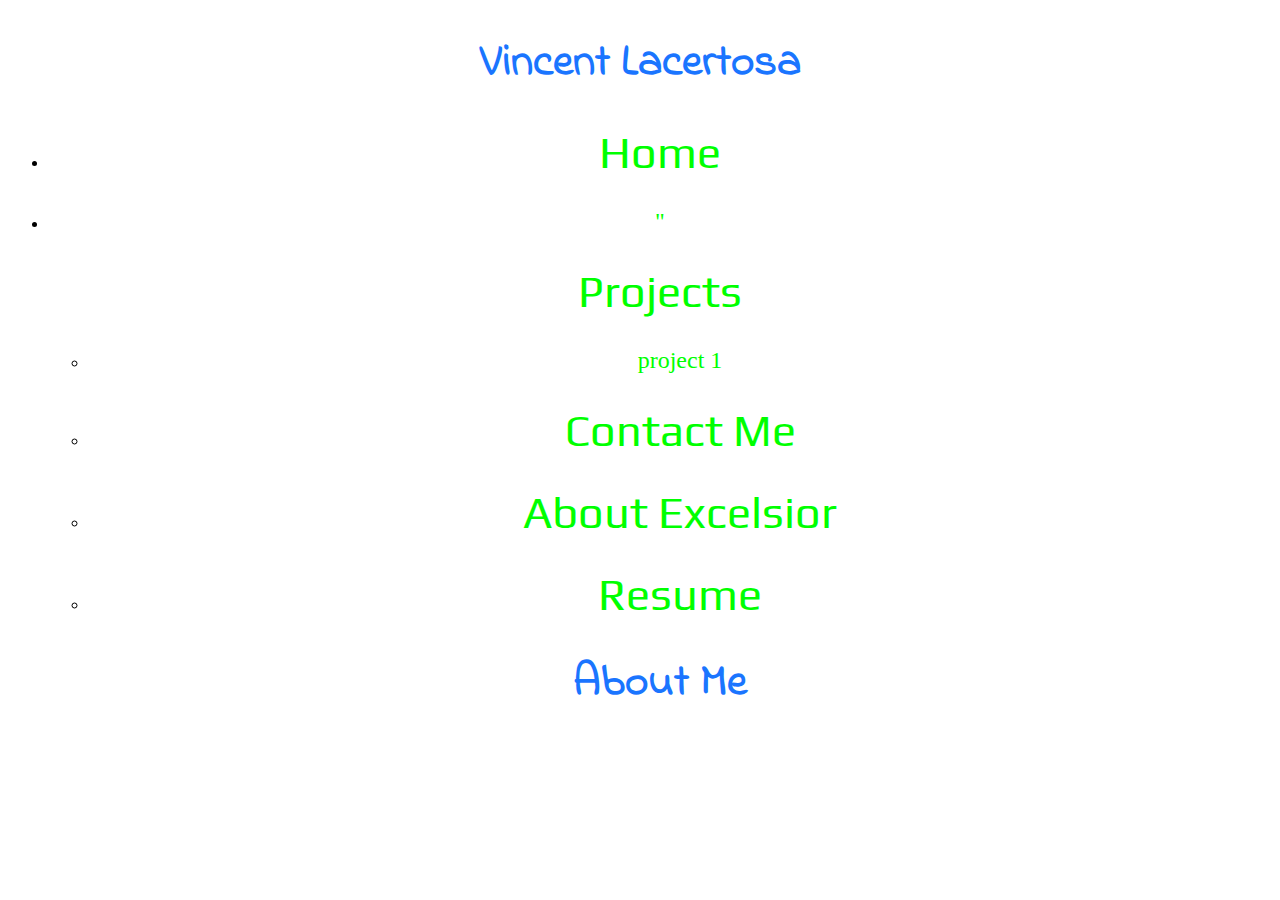
==== index.html @ f8a01a43 "k" ====
<!DOCTYPE html>
<html>
<head>
<script src="https://ajax.googleapis.com/ajax/libs/jquery/1.11.3/jquery.min.js"></script>
<link href='https://fonts.googleapis.com/css?family=Play' rel='stylesheet' type='text/css'>
<link href='https://fonts.googleapis.com/css?family=Indie+Flower' rel='stylesheet' type='text/css'>
<title> Vincent Lacertosa Digital Portfolio </title>
<link rel="stylesheet" type="text/css" href="stylesheet.css"/>

<center><h1> Vincent Lacertosa </h1></center>

</head>
<body>
<center>
<ul class="navbar">
   <li><a href="index.html"> <p class="nav text"> Home</a> </li>
  <li class="dropdown"> <a class="drop-toggle" href"#">" <p class="nav text">Projects</a> </li>
<ul class="dropdown-menu-toggle">
  <li> <a href="project.html"> project  1</a> </li>
  <li> <a href="contact me.html"> <p class="nav text"> Contact Me </a> </li>
<li> <a href="about excelsior.html"> <p class="nav text"> About Excelsior </a> </li>
<li> <a href="resume.html"> <p class="nav text"> Resume </a> </li>
</ul>


<h1> About Me </h1>
</center>

<p> My name is Vincent Lacertosa. I am in the tenth grade with 2 college courses in my schedule. I am a excelsior student in Newbrugh New York.
I am generally a B+ to A student. </p>


</body>
</html>
---- stylesheet.css ----
table, th, td {
   border: 3px double grey;
}
a {
  color:#00FF00; font-size: 150%; }

  a:hover {
      background-color: blue ;
  }
  a:hover {
      color: white;
  }

body {
  background-image:url(http://hdwallpapers-download.com/wp-content/uploads/2014/10/Grey-Wallpaper-02.jpg);
}

h1 { font-family: 'Indie Flower', cursive; font-size: 45px; color:#1a75ff}

p{ font-family: 'Play', sans-serif; font-size: 30px; color: white}

a:link{
text-decoration: none;


}
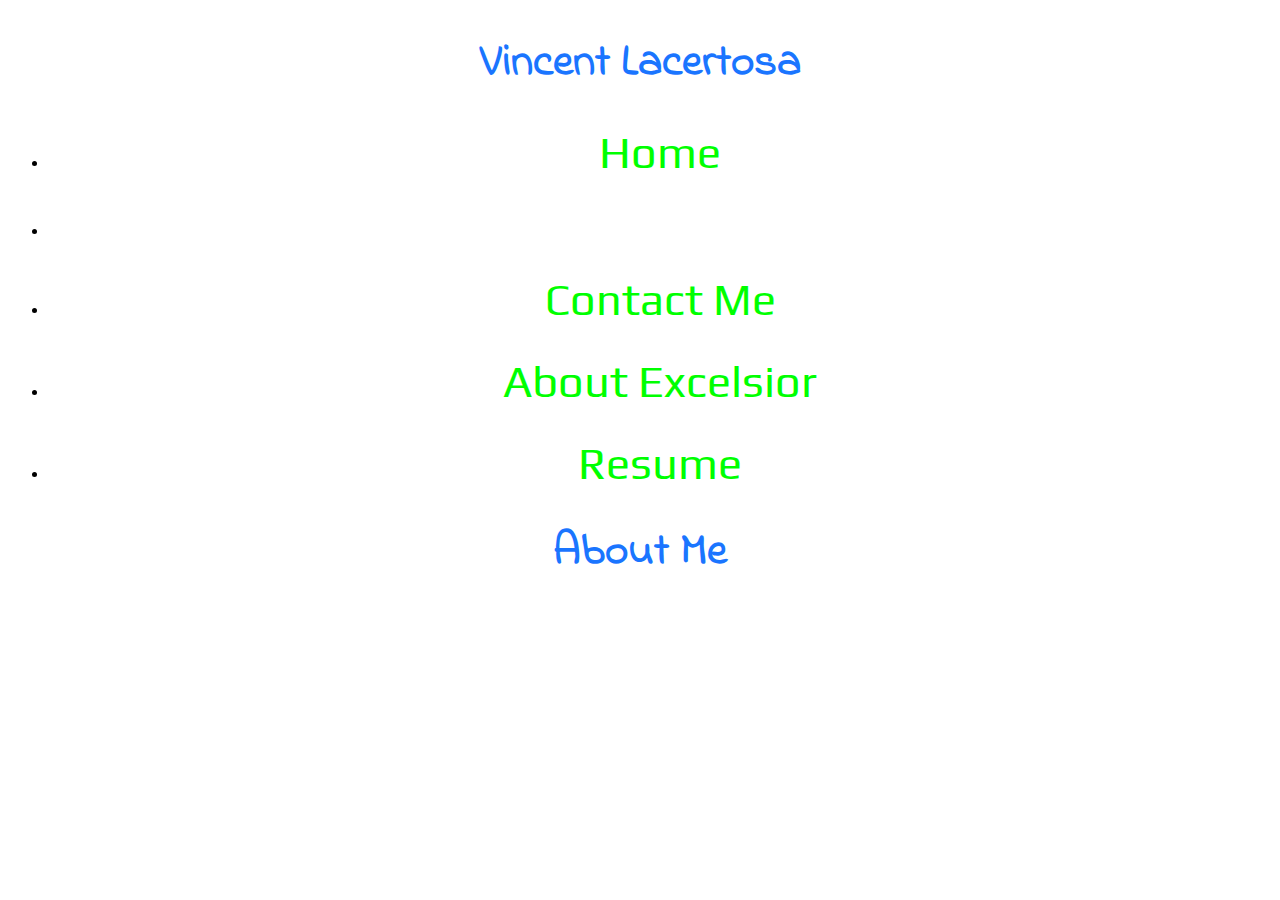
==== commit ce8bb5ea: "j" ====
--- a/index.html
+++ b/index.html
@@ -13,13 +13,19 @@
 <body>
 <center>
 <ul class="navbar">
-   <li><a href="index.html"> <p class="nav text"> Home</a> </li>
-  <li class="dropdown"> <a class="drop-toggle" href"#">" <p class="nav text">Projects</a> </li>
-<ul class="dropdown-menu-toggle">
-  <li> <a href="project.html"> project  1</a> </li>
-  <li> <a href="contact me.html"> <p class="nav text"> Contact Me </a> </li>
-<li> <a href="about excelsior.html"> <p class="nav text"> About Excelsior </a> </li>
-<li> <a href="resume.html"> <p class="nav text"> Resume </a> </li>
+    <li><a href="index.html"> <p class="nav text"> Home</a> </li>
+
+    <li class="dropdown"> <a class="dropdown-toggle" href"#"> <p class="nav text">Projects</p></a>
+      <ul class="dropdown-menu">
+          <li> <a href="project.html"> project  1</a> </li>
+          <li><a href="#">Project2</a></li>
+          <li><a href="#">Project3</a></li>
+      </ul>
+    </li>
+
+    <li> <a href="contact me.html"> <p class="nav text"> Contact Me </a> </li>
+    <li> <a href="about excelsior.html"> <p class="nav text"> About Excelsior </a> </li>
+    <li> <a href="resume.html"> <p class="nav text"> Resume </a> </li>
 </ul>
 
 
@@ -29,6 +35,6 @@
 <p> My name is Vincent Lacertosa. I am in the tenth grade with 2 college courses in my schedule. I am a excelsior student in Newbrugh New York.
 I am generally a B+ to A student. </p>
 
-
+<script src="app.js"></script>
 </body>
 </html>
--- a/stylesheet.css
+++ b/stylesheet.css
@@ -22,5 +22,12 @@
 a:link{
 text-decoration: none;
 
+.navbar {
+
+  display: inline-block;
+  padding: 0;
+  position: absolute;
+}
+ul{ list-style-type: none;}
 
 }
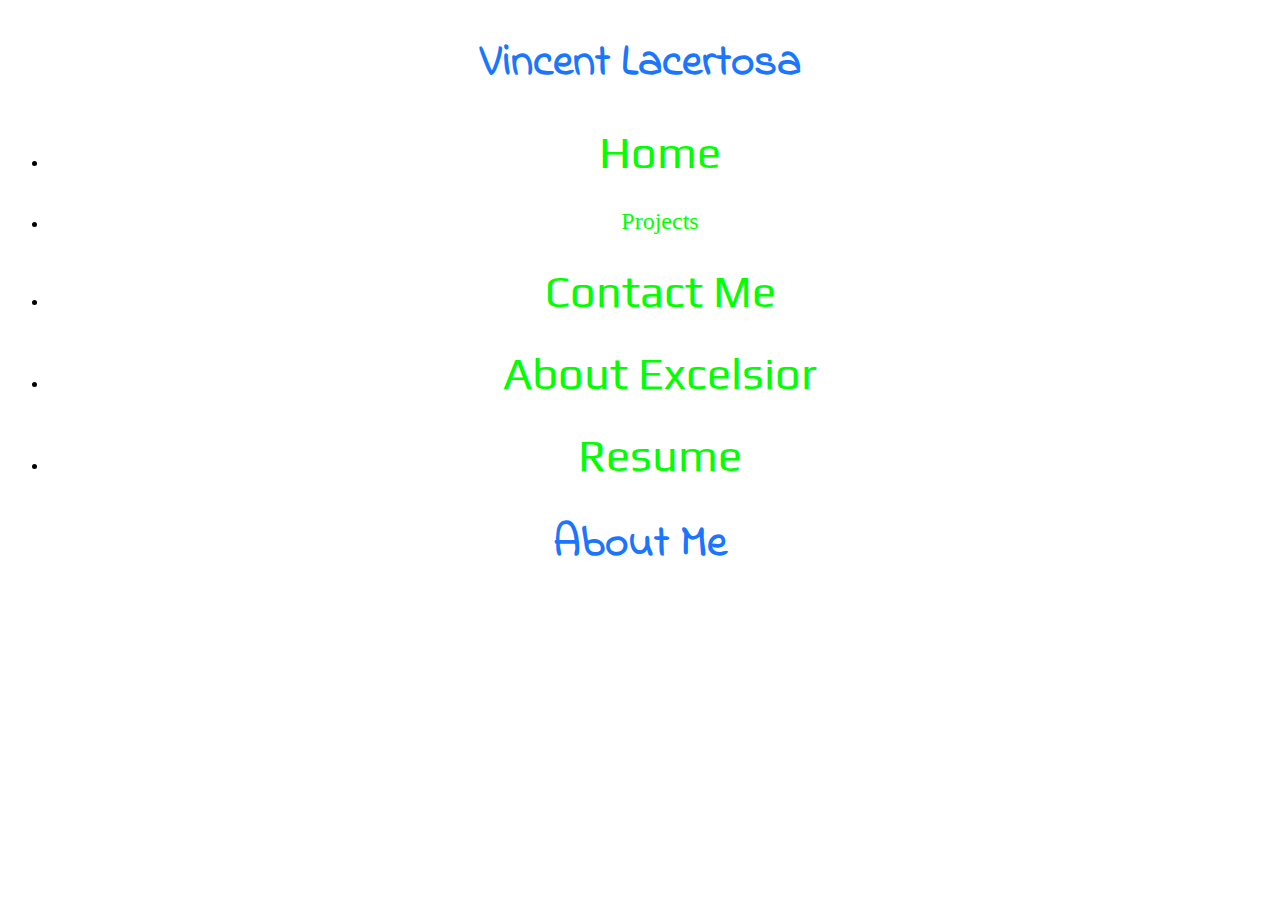
==== commit 871bdcc2: "hnn" ====
--- a/index.html
+++ b/index.html
@@ -15,7 +15,7 @@
 <ul class="navbar">
     <li><a href="index.html"> <p class="nav text"> Home</a> </li>
 
-    <li class="dropdown"> <a class="dropdown-toggle" href"#"> <p class="nav text">Projects</p></a>
+    <li class="dropdown"> <a class="dropdown-toggle" href"#"> <color:green> <font-size: 150%>Projects</p></a>
       <ul class="dropdown-menu">
           <li> <a href="project.html"> project  1</a> </li>
           <li><a href="#">Project2</a></li>
--- a/stylesheet.css
+++ b/stylesheet.css
@@ -3,6 +3,10 @@
 }
 a {
   color:#00FF00; font-size: 150%; }
+
+
+  nav text{
+    color:#00FF00; font-size: 150%; }
 
   a:hover {
       background-color: blue ;
@@ -28,6 +32,5 @@
   padding: 0;
   position: absolute;
 }
-ul{ list-style-type: none;}
-
+ul{ list-style: none;
 }
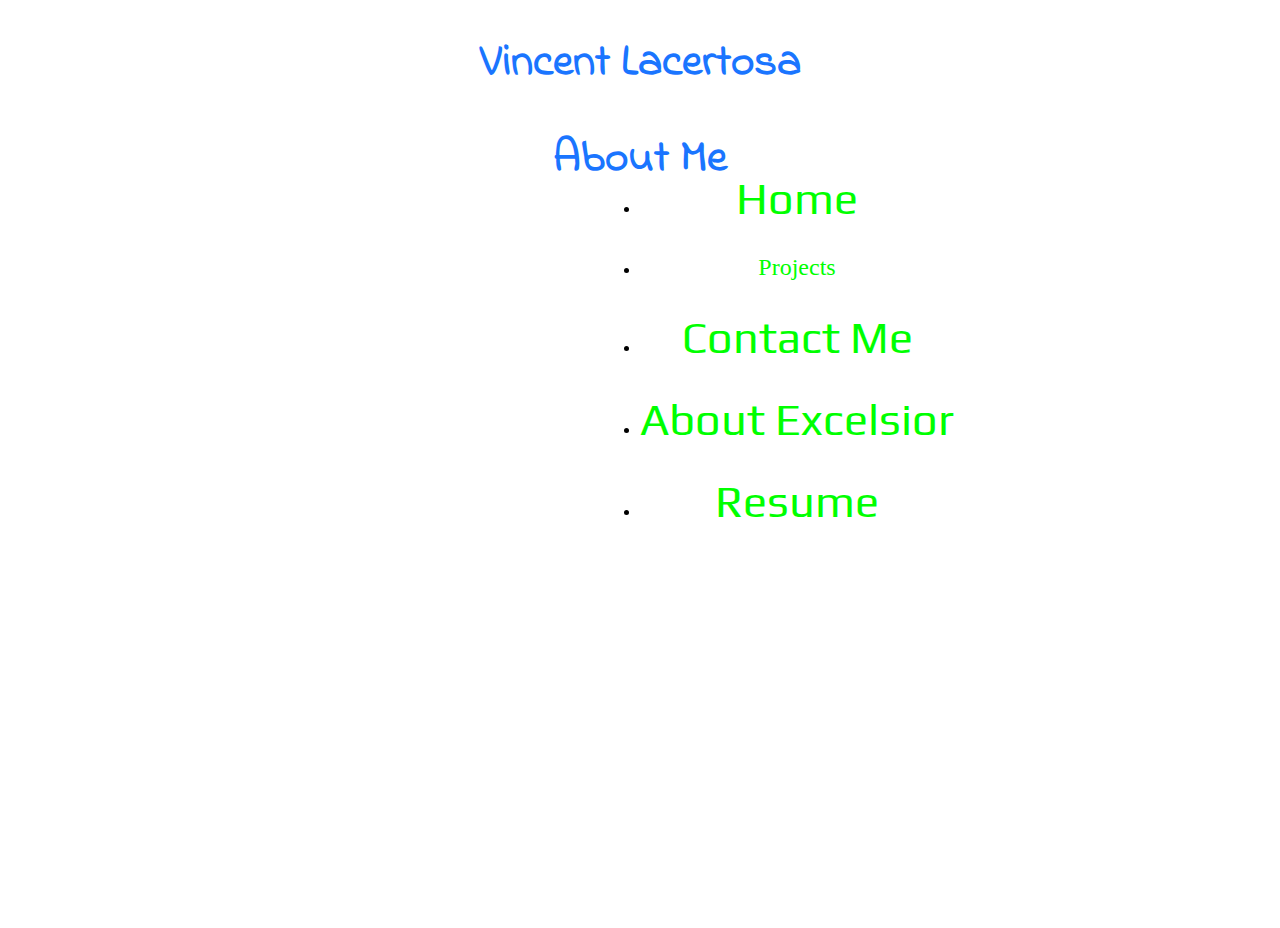
==== commit 8e901c56: "q" ====
--- a/index.html
+++ b/index.html
@@ -31,6 +31,22 @@
 
 <h1> About Me </h1>
 </center>
+<br></br>
+<br></br>
+<br></br>
+<br></br>
+<br></br>
+<br></br>
+<br></br>
+<br></br>
+<br></br>
+<br></br>
+<br></br>
+<br></br>
+<br></br>
+<br></br>
+<br></br>
+<br></br>
 
 <p> My name is Vincent Lacertosa. I am in the tenth grade with 2 college courses in my schedule. I am a excelsior student in Newbrugh New York.
 I am generally a B+ to A student. </p>
--- a/stylesheet.css
+++ b/stylesheet.css
@@ -25,6 +25,7 @@
 
 a:link{
 text-decoration: none;
+}
 
 .navbar {
 
@@ -32,5 +33,3 @@
   padding: 0;
   position: absolute;
 }
-ul{ list-style: none;
-}
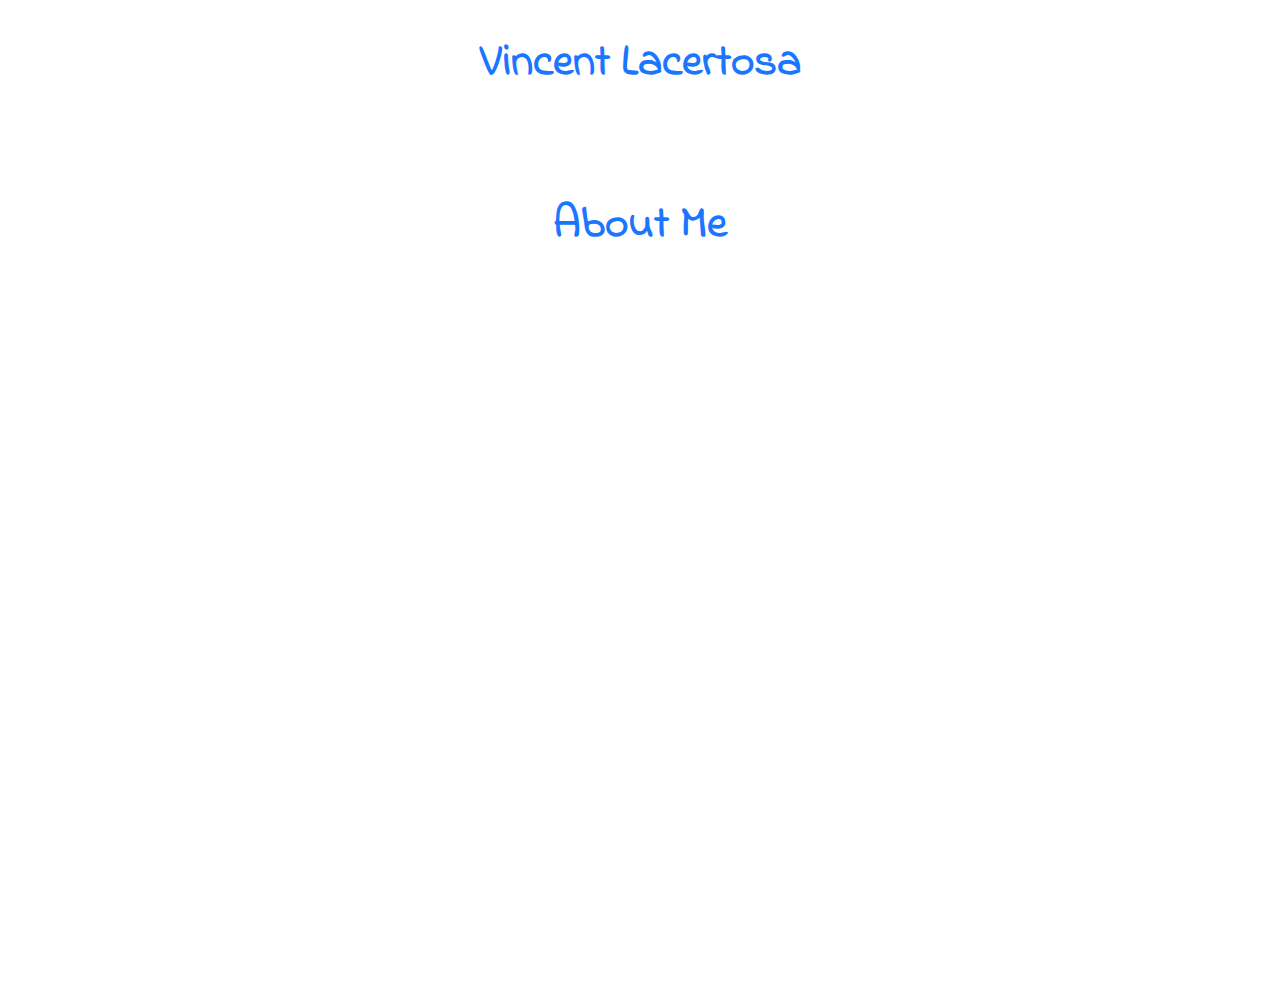
==== commit 3bb43450: "k" ====
--- a/index.html
+++ b/index.html
@@ -11,11 +11,10 @@
 
 </head>
 <body>
-<center>
 <ul class="navbar">
-    <li><a href="index.html"> <p class="nav text"> Home</a> </li>
+    <li><a href="index.html"> Home</a> </li>
 
-    <li class="dropdown"> <a class="dropdown-toggle" href"#"> <color:green> <font-size: 150%>Projects</p></a>
+    <li class="dropdown"> <a class="dropdown-toggle" href="#">Projects</a>
       <ul class="dropdown-menu">
           <li> <a href="project.html"> project  1</a> </li>
           <li><a href="#">Project2</a></li>
@@ -23,14 +22,15 @@
       </ul>
     </li>
 
-    <li> <a href="contact me.html"> <p class="nav text"> Contact Me </a> </li>
-    <li> <a href="about excelsior.html"> <p class="nav text"> About Excelsior </a> </li>
-    <li> <a href="resume.html"> <p class="nav text"> Resume </a> </li>
+
+    <li> <a href="contact me.html"> Contact Me </a> </li>
+    <li> <a href="about excelsior.html"> About Excelsior </a> </li>
+    <li> <a href="resume.html"> Resume </a> </li>
 </ul>
 
+<br></br>
+<center> <h1> About Me </h1></center>
 
-<h1> About Me </h1>
-</center>
 <br></br>
 <br></br>
 <br></br>
--- a/stylesheet.css
+++ b/stylesheet.css
@@ -1,19 +1,25 @@
-table, th, td {
-   border: 3px double grey;
+
+a:visited{
+  text-decoration: none;
+  color:white;
+
 }
-a {
-  color:#00FF00; font-size: 150%; }
 
+ a:link{
+ text-decoration: none;
+ color:white;
 
-  nav text{
-    color:#00FF00; font-size: 150%; }
+ }
 
   a:hover {
       background-color: blue ;
+      color:white;
   }
-  a:hover {
-      color: white;
+
+  a:active{
+    color:red;
   }
+
 
 body {
   background-image:url(http://hdwallpapers-download.com/wp-content/uploads/2014/10/Grey-Wallpaper-02.jpg);
@@ -23,13 +29,19 @@
 
 p{ font-family: 'Play', sans-serif; font-size: 30px; color: white}
 
-a:link{
-text-decoration: none;
-}
+
 
 .navbar {
-
-  display: inline-block;
+  display: block;
   padding: 0;
   position: absolute;
 }
+.navbar li{
+  display: inline;
+  float: left;
+  padding: 0;
+  width: 11em;
+  position: relative;
+  list-style-type: none;
+  font-size: 1.5em;
+}
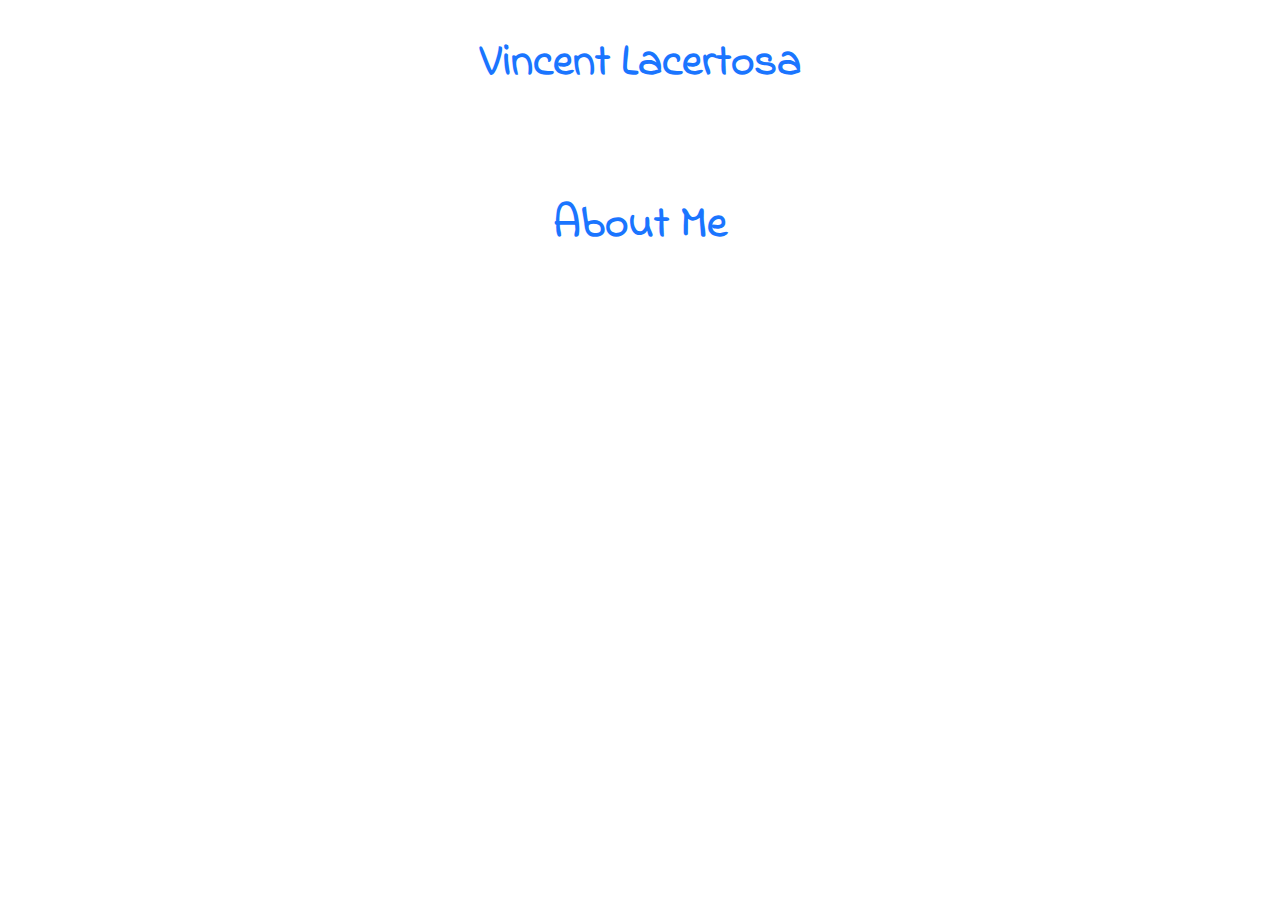
==== commit e47a4ab6: "f" ====
--- a/index.html
+++ b/index.html
@@ -31,21 +31,7 @@
 <br></br>
 <center> <h1> About Me </h1></center>
 
-<br></br>
-<br></br>
-<br></br>
-<br></br>
-<br></br>
-<br></br>
-<br></br>
-<br></br>
-<br></br>
-<br></br>
-<br></br>
-<br></br>
-<br></br>
-<br></br>
-<br></br>
+
 <br></br>
 
 <p> My name is Vincent Lacertosa. I am in the tenth grade with 2 college courses in my schedule. I am a excelsior student in Newbrugh New York.
